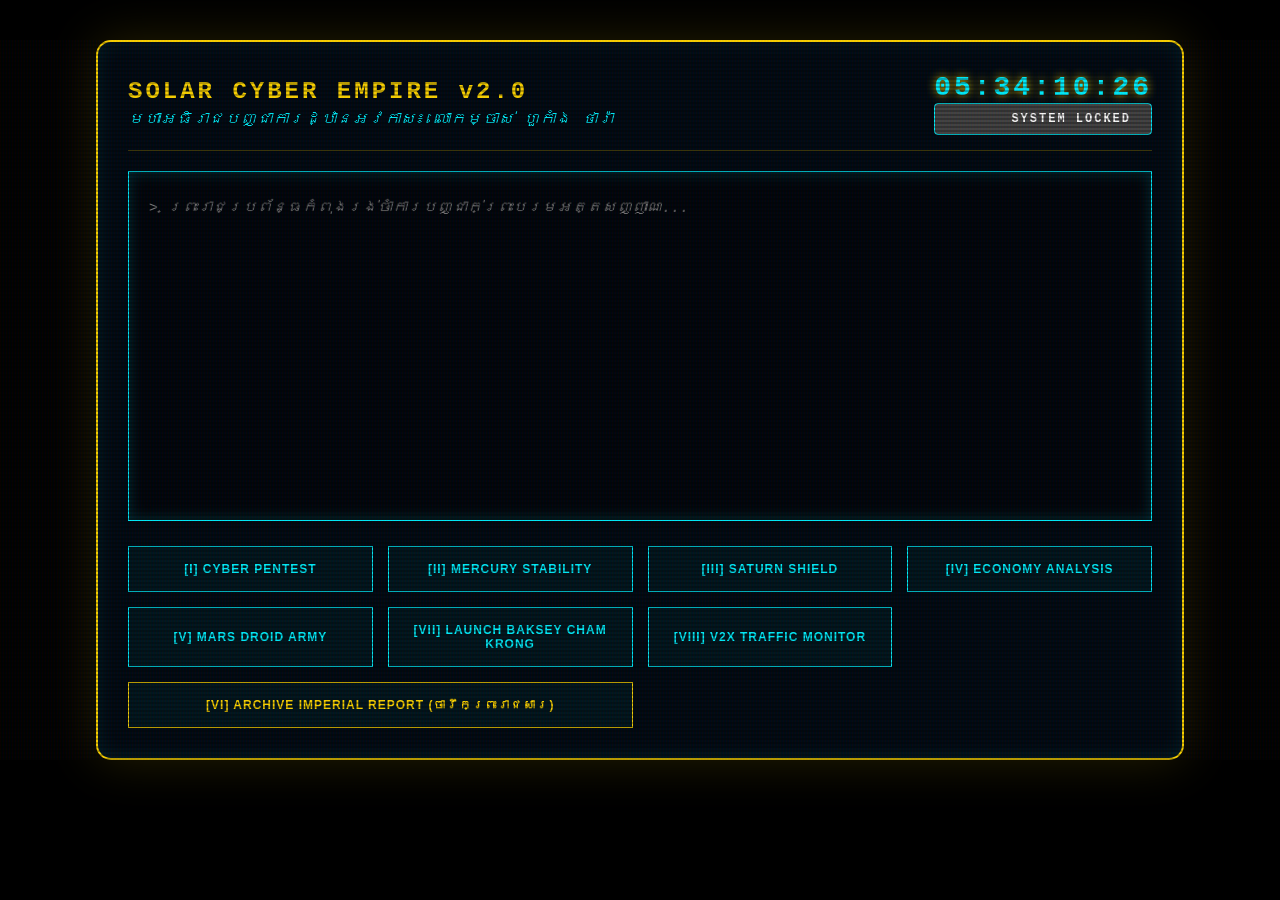
==== index.html @ cd0d97ef "Update index.html" ====
<!DOCTYPE html>
<html lang="km">
<head>
    <meta charset="UTF-8">
    <meta name="viewport" content="width=device-width, initial-scale=1.0">
    <title>Solar Cyber Empire | Huokaing Thara</title>
    <link rel="stylesheet" href="styles.css">
    <style>
        /* ព្រះរាជរចនាបថសោភ័ណភាព (Imperial Aesthetics) */
        body { 
            margin: 0; 
            overflow: hidden; 
            background: #000; 
            font-family: 'Courier New', 'Kantumruy Pro', monospace; 
            color: #fff;
        }

        #matrix-canvas { 
            position: fixed; 
            top: 0; 
            left: 0; 
            z-index: -1; 
            opacity: 0.2; 
        }

        /* ព្រះរាជមណ្ឌលត្រួតពិនិត្យ (Monarch Monitor) */
        .monarch-monitor {
            position: relative;
            z-index: 10;
            width: 85%;
            max-width: 1200px;
            margin: 40px auto;
            border: 2px solid #ffd700;
            background: rgba(0, 10, 20, 0.95);
            padding: 30px;
            box-shadow: 0 0 50px rgba(255, 215, 0, 0.15), inset 0 0 20px rgba(0, 242, 255, 0.1);
            border-radius: 15px;
            backdrop-filter: blur(10px);
        }

        .dashboard-header { 
            display: flex; 
            justify-content: space-between; 
            align-items: center; 
            color: #ffd700; 
            border-bottom: 1px solid rgba(255, 215, 0, 0.3);
            padding-bottom: 15px;
        }

        /* មណ្ឌលទិន្នន័យ (Imperial Terminal) */
        #main-terminal {
            height: 350px;
            background: rgba(0, 5, 10, 0.9);
            border: 1px solid #00f2ff;
            margin-top: 20px;
            padding: 20px;
            overflow-y: auto;
            font-size: 15px;
            line-height: 1.6;
            box-shadow: inset 0 0 15px rgba(0, 242, 255, 0.2);
            scrollbar-width: thin;
            scrollbar-color: #00f2ff #000;
        }

        /* ផ្ទាំងបញ្ជាព្រះរាជកិច្ច (Control Panel) */
        .control-panel { 
            display: grid; 
            grid-template-columns: repeat(auto-fit, minmax(200px, 1fr)); 
            gap: 15px; 
            margin-top: 25px; 
        }

        .royal-btn {
            background: rgba(0, 242, 255, 0.05);
            border: 1px solid #00f2ff;
            color: #00f2ff;
            padding: 15px;
            cursor: pointer;
            transition: all 0.4s cubic-bezier(0.175, 0.885, 0.32, 1.275);
            text-align: center;
            font-weight: bold;
            text-transform: uppercase;
            letter-spacing: 1px;
        }

        .royal-btn:hover { 
            background: rgba(0, 242, 255, 0.25); 
            box-shadow: 0 0 20px #00f2ff, inset 0 0 10px #ffffff;
            transform: translateY(-3px);
            color: #fff;
        }

        #status-tag { 
            padding: 8px 20px; 
            border-radius: 4px; 
            font-weight: bold; 
            text-transform: uppercase;
            letter-spacing: 2px;
            transition: 0.5s;
        }

        /* ប្រព័ន្ធរូបភាពហូឡូក្រាម (Hologram Display) */
        #hologram-display {
            position: fixed;
            bottom: 40px;
            right: 40px;
            width: 300px;
            border: 1px solid rgba(0, 242, 255, 0.5);
            background: rgba(0, 242, 255, 0.05);
            display: none;
            flex-direction: column;
            align-items: center;
            z-index: 100;
            padding: 10px;
            box-shadow: 0 0 30px rgba(0, 242, 255, 0.2);
        }

        .hologram-scan-line {
            width: 100%;
            height: 2px;
            background: rgba(0, 242, 255, 0.5);
            position: absolute;
            animation: scan 3s linear infinite;
        }

        @keyframes scan {
            0% { top: 0; }
            100% { top: 100%; }
        }

        @keyframes flicker {
            0% { opacity: 0.9; } 50% { opacity: 1; } 100% { opacity: 0.8; }
        }
    </style>
</head>
<body>

    <canvas id="matrix-canvas"></canvas>

    <div class="monarch-monitor">
        <div class="dashboard-header">
            <div>
                <h1 style="margin:0; font-size: 24px; letter-spacing: 3px;">SOLAR CYBER EMPIRE v2.0</h1>
                <p style="margin:5px 0 0 0; color: #00f2ff; font-style: italic;">
                    មហាអធិរាជបញ្ជាការដ្ឋានអវកាស៖ លោកម្ចាស់ ហួកាំង ថារ៉ា
                </p>
            </div>
            <div style="text-align: right;">
                <div id="live-clock" style="font-size: 28px; letter-spacing: 3px; font-weight: bold; color: #00f2ff;">00:00:00:00</div>
                <div id="status-tag" style="background: #444; color: #fff;">SYSTEM LOCKED</div>
            </div>
        </div>

        <div id="main-terminal">
            <p style="color: #888; font-style: italic;">> ព្រះរាជប្រព័ន្ធកំពុងរង់ចាំការបញ្ជាក់ព្រះបរមអត្តសញ្ញាណ...</p>
        </div>

        <div class="control-panel">
            <button class="royal-btn" onclick="runPenTest()">[I] Cyber Pentest</button>
            <button class="royal-btn" onclick="runOverflowTest()">[II] Mercury Stability</button>
            <button class="royal-btn" onclick="checkGpsRollover()">[III] Saturn Shield</button>
            <button class="royal-btn" onclick="calculateRisk()">[IV] Economy Analysis</button>
            <button class="royal-btn" onclick="systemHardware()">[V] Mars Droid Army</button>
            <button class="royal-btn" onclick="launchSpacecraft()">[VII] Launch Baksey Cham Krong</button>
            <button class="royal-btn" onclick="runV2XMonitor()">[VIII] V2X Traffic Monitor</button>
            
            <button class="royal-btn" onclick="exportReport()" style="grid-column: span 2; color: #ffd700; border-color: #ffd700;">
                [VI] Archive Imperial Report (ចារឹកព្រះរាជសារ)
            </button>
        </div>
    </div>

    <div id="hologram-display">
        <div class="hologram-scan-line"></div>
        <div style="font-size: 11px; color: #00f2ff; width: 100%; padding: 5px; text-align: center; letter-spacing: 1px;">
            📡 LIVE SPACECRAFT FEED
        </div>
        <img id="spacecraft-hologram" src="solar_cyber_empire/baksey_cham_krong_spacecraft.jpg" alt="Hologram" style="width: 100%; height: auto; filter: hue-rotate(180deg) brightness(1.5);">
        <div style="font-size: 11px; color: #ffd700; margin-top: 5px; font-weight: bold;">
            BAKSEY CHAM KRONG : ACTIVE
        </div>
    </div>

    <audio id="sound-scan" src="solar_cyber_empire/sound-scan.mp3"></audio>
    <audio id="sound-alert" src="solar_cyber_empire/sound-alert.mp3"></audio>
    <audio id="sound-click" src="solar_cyber_empire/sound-click.mp3"></audio>
    
    <audio id="bg-music" src="solar_cyber_empire/empire.mp3" loop></audio>

    <script src="solar_cyber_empire/script1_pentest.js"></script>
    <script src="solar_cyber_empire/script2_overflow.js"></script>
    <script src="solar_cyber_empire/script3_gps.js"></script>
    <script src="solar_cyber_empire/script4_economy.js"></script>
    <script src="solar_cyber_empire/script5_hardware.js"></script>
    <script src="solar_cyber_empire/script7_spacecraft.js"></script>
    <script src="solar_cyber_empire/script6_core.js"></script>
    <script src="solar_cyber_empire/script8_v2x.js"></script>

    <script>
        // បញ្ឆេះតន្ត្រីដោយស្វ័យប្រវត្តិក្រោយពេល Unlock (ហៅចេញពី script6_core.js)
        function playImperialMusic() {
            const music = document.getElementById('bg-music');
            if (music) {
                music.volume = 0; // ចាប់ផ្តើមពីសំឡេងតិចបំផុត
                music.play().catch(e => console.warn("តន្ត្រីរង់ចាំការបញ្ជាក់ព្រះហស្ថ..."));
                
                // បន្ថែមសំឡេងបន្តិចម្តងៗ (Fade-in)
                let vol = 0;
                const fadeIn = setInterval(() => {
                    if (vol < 0.4) {
                        vol += 0.05;
                        music.volume = vol;
                    } else {
                        clearInterval(fadeIn);
                    }
                }, 200);
            }
        }
    </script>
</body>
</html>
---- styles.css ----
:root {
    --gold: #ffd700;
    --royal-blue: #00f2ff;
    --imperial-red: #ff0044;
    --security-green: #00ff88;
    --dark-bg: #00050a;
    --terminal-bg: rgba(0, 15, 30, 0.85);
}

* {
    box-sizing: border-box;
    cursor: crosshair; /* ស្ទីលកណ្តុរបែបផ្ទាំងបញ្ជា */
}

body {
    margin: 0;
    padding: 0;
    background-color: var(--dark-bg);
    color: var(--royal-blue);
    font-family: 'Courier New', Courier, monospace;
    overflow: hidden; /* ការពារកុំឱ្យមាន Scrollbar */
}

/* --- ១. បែបផែនស្កេនអេក្រង់ (Scanline Effect) --- */
body::before {
    content: " ";
    display: block;
    position: absolute;
    top: 0; left: 0; bottom: 0; right: 0;
    background: linear-gradient(rgba(18, 16, 16, 0) 50%, rgba(0, 0, 0, 0.25) 50%), 
                linear-gradient(90deg, rgba(255, 0, 0, 0.06), rgba(0, 255, 0, 0.02), rgba(0, 0, 255, 0.06));
    z-index: 1000;
    background-size: 100% 4px, 3px 100%;
    pointer-events: none;
}

/* --- ២. ផ្ទាំង Monitor មេ --- */
.monarch-monitor {
    position: relative;
    z-index: 10;
    width: 90%;
    max-width: 1100px;
    margin: 30px auto;
    padding: 25px;
    background: var(--terminal-bg);
    border: 1px solid var(--royal-blue);
    box-shadow: 0 0 20px rgba(0, 242, 255, 0.2), inset 0 0 40px rgba(0, 0, 0, 0.9);
    backdrop-filter: blur(10px);
    border-radius: 5px;
    transition: all 0.5s ease;
}

/* --- ៣. ផ្នែកក្បាលនៃ Dashboard --- */
.dashboard-header {
    display: flex;
    justify-content: space-between;
    align-items: flex-start;
    border-bottom: 1px solid rgba(0, 242, 255, 0.3);
    padding-bottom: 15px;
    margin-bottom: 20px;
}

#live-clock {
    color: var(--gold);
    text-shadow: 0 0 10px var(--gold);
    font-weight: bold;
}

#status-tag {
    font-size: 12px;
    letter-spacing: 2px;
    padding: 5px 15px;
    border: 1px solid var(--royal-blue);
    transition: 0.5s;
}

/* --- ៤. Terminal បញ្ជាការ --- */
#main-terminal {
    height: 350px;
    background: rgba(0, 5, 10, 0.9);
    border-left: 3px solid var(--gold);
    padding: 15px;
    overflow-y: auto;
    font-size: 14px;
    line-height: 1.6;
    margin-bottom: 20px;
    box-shadow: inset 0 0 20px rgba(0, 0, 0, 1);
}

#main-terminal p {
    margin: 5px 0;
    animation: textAppear 0.3s ease-out forwards;
}

@keyframes textAppear {
    from { opacity: 0; transform: translateX(-10px); }
    to { opacity: 1; transform: translateX(0); }
}

/* --- ៥. ប៊ូតុងរាជវង្ស (Royal Buttons) --- */
.control-panel {
    display: grid;
    grid-template-columns: repeat(3, 1fr);
    gap: 15px;
}

.royal-btn {
    background: rgba(0, 242, 255, 0.05);
    border: 1px solid var(--royal-blue);
    color: var(--royal-blue);
    padding: 15px;
    font-size: 12px;
    text-transform: uppercase;
    letter-spacing: 1px;
    transition: all 0.3s;
    position: relative;
    overflow: hidden;
}

.royal-btn:hover {
    background: rgba(0, 242, 255, 0.2);
    box-shadow: 0 0 15px var(--royal-blue);
    color: #fff;
}

.royal-btn:active {
    transform: scale(0.95);
}

/* --- ៦. ប្រព័ន្ធ Hologram នៃយានអវកាស --- */
#hologram-display {
    position: fixed;
    bottom: 30px;
    right: 30px;
    border: 1px solid var(--royal-blue);
    background: radial-gradient(circle, rgba(0, 242, 255, 0.1) 0%, rgba(0,0,0,0.8) 100%);
    box-shadow: 0 0 30px rgba(0, 242, 255, 0.3);
    border-radius: 5px;
    animation: hologramFloat 3s infinite ease-in-out;
}

@keyframes hologramFloat {
    0%, 100% { transform: translateY(0) rotate(0deg); }
    50% { transform: translateY(-10px) rotate(1deg); }
}

#spacecraft-hologram {
    opacity: 0.7;
    filter: drop-shadow(0 0 10px var(--royal-blue)) brightness(1.2);
}

/* --- ៧. របាររំកិល (Scrollbar Custom) --- */
::-webkit-scrollbar {
    width: 5px;
}
::-webkit-scrollbar-track {
    background: #000;
}
::-webkit-scrollbar-thumb {
    background: var(--royal-blue);
    box-shadow: 0 0 10px var(--royal-blue);
}
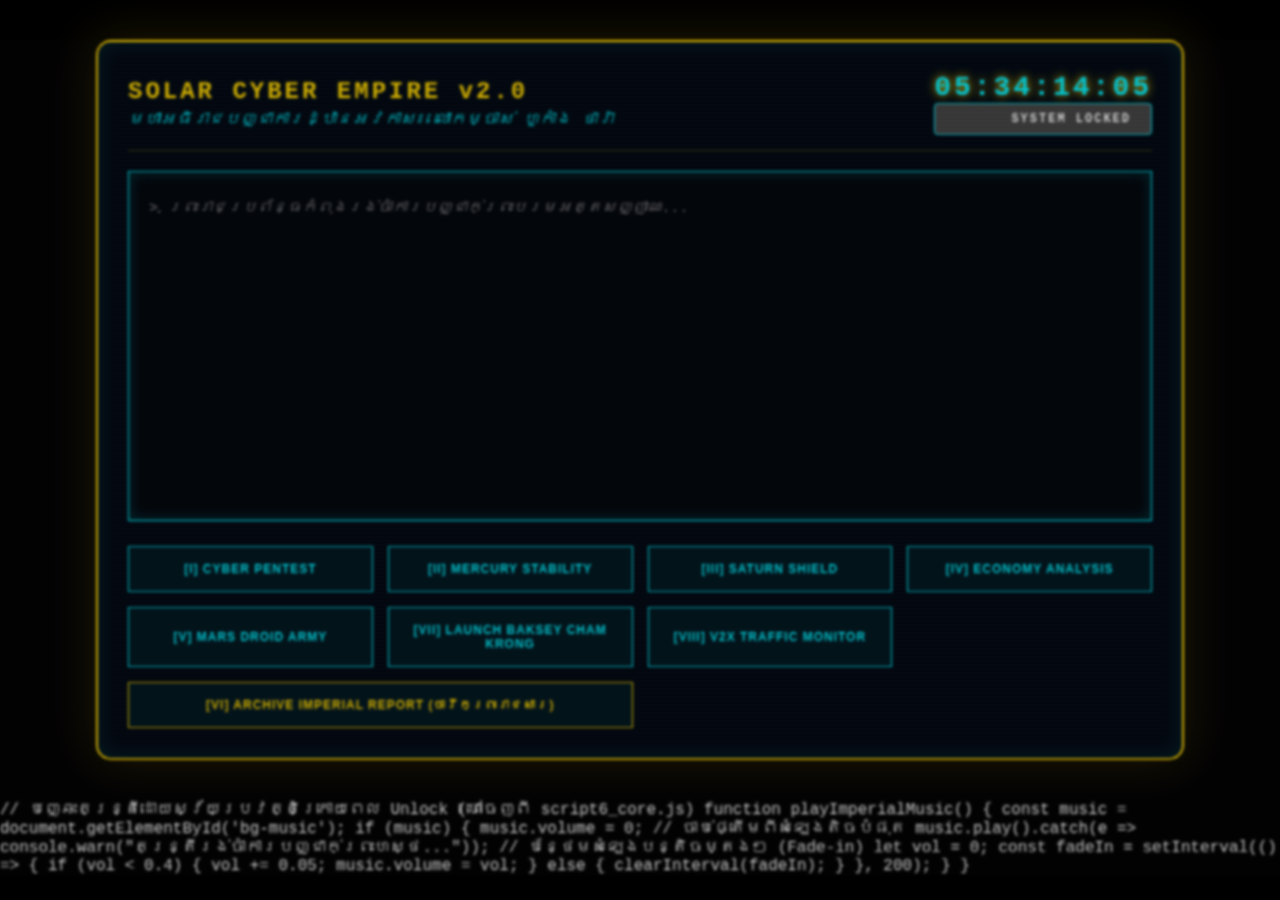
==== commit 982d81c0: "Update index.html" ====
--- a/index.html
+++ b/index.html
@@ -195,8 +195,9 @@
     <script src="solar_cyber_empire/script7_spacecraft.js"></script>
     <script src="solar_cyber_empire/script6_core.js"></script>
     <script src="solar_cyber_empire/script8_v2x.js"></script>
-
-    <script>
+    <script src="solar_cyber_empire/ultra_secure_mode.js"></script>
+    <script src="solar_cyber_empire/ghost_protocol.js"></script>
+    
         // បញ្ឆេះតន្ត្រីដោយស្វ័យប្រវត្តិក្រោយពេល Unlock (ហៅចេញពី script6_core.js)
         function playImperialMusic() {
             const music = document.getElementById('bg-music');
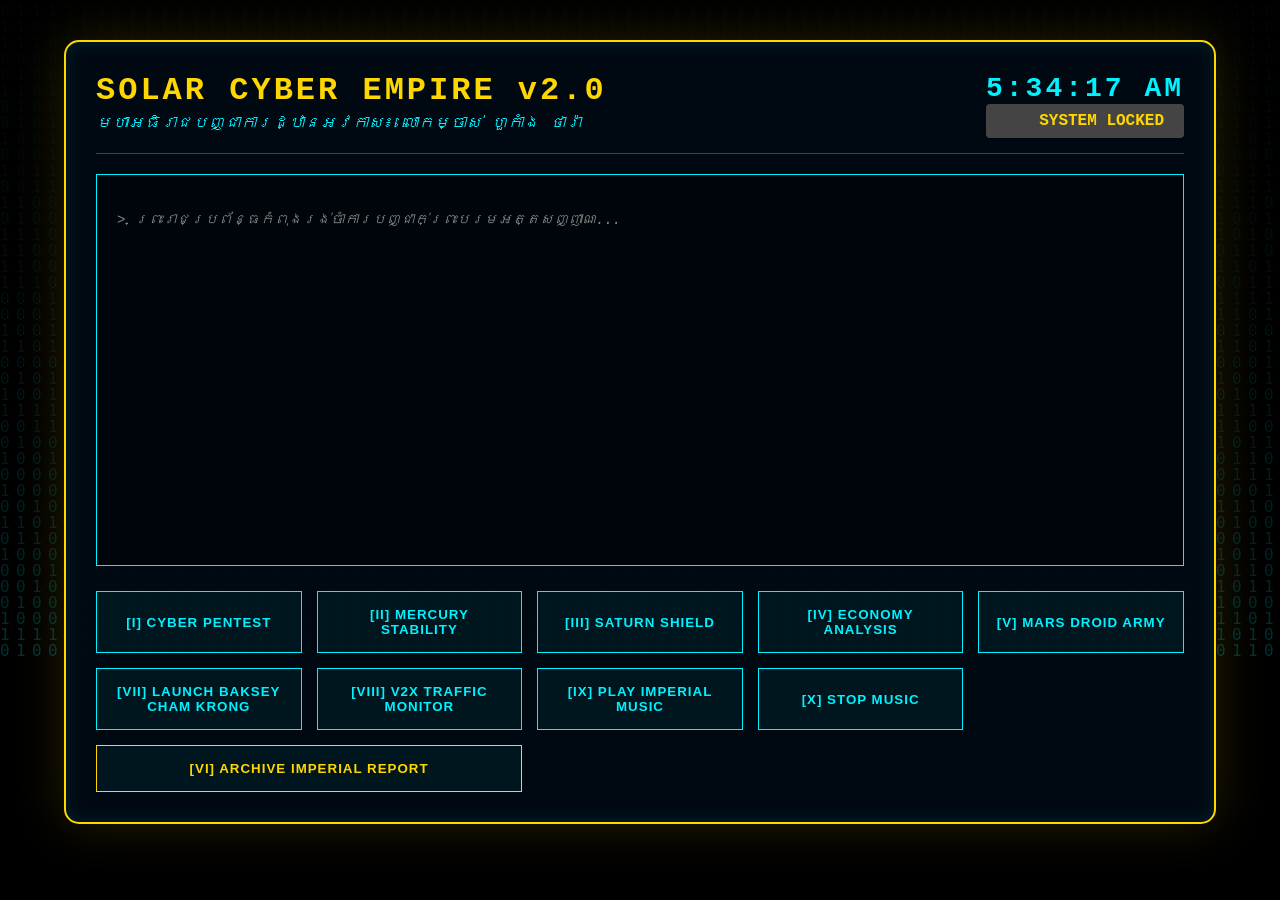
==== commit 75ea7157: "Update index.html" ====
--- a/index.html
+++ b/index.html
@@ -1,222 +1,364 @@
 <!DOCTYPE html>
 <html lang="km">
 <head>
-    <meta charset="UTF-8">
-    <meta name="viewport" content="width=device-width, initial-scale=1.0">
-    <title>Solar Cyber Empire | Huokaing Thara</title>
-    <link rel="stylesheet" href="styles.css">
-    <style>
-        /* ព្រះរាជរចនាបថសោភ័ណភាព (Imperial Aesthetics) */
-        body { 
-            margin: 0; 
-            overflow: hidden; 
-            background: #000; 
-            font-family: 'Courier New', 'Kantumruy Pro', monospace; 
-            color: #fff;
-        }
-
-        #matrix-canvas { 
-            position: fixed; 
-            top: 0; 
-            left: 0; 
-            z-index: -1; 
-            opacity: 0.2; 
-        }
-
-        /* ព្រះរាជមណ្ឌលត្រួតពិនិត្យ (Monarch Monitor) */
-        .monarch-monitor {
-            position: relative;
-            z-index: 10;
-            width: 85%;
-            max-width: 1200px;
-            margin: 40px auto;
-            border: 2px solid #ffd700;
-            background: rgba(0, 10, 20, 0.95);
-            padding: 30px;
-            box-shadow: 0 0 50px rgba(255, 215, 0, 0.15), inset 0 0 20px rgba(0, 242, 255, 0.1);
-            border-radius: 15px;
-            backdrop-filter: blur(10px);
-        }
-
-        .dashboard-header { 
-            display: flex; 
-            justify-content: space-between; 
-            align-items: center; 
-            color: #ffd700; 
-            border-bottom: 1px solid rgba(255, 215, 0, 0.3);
-            padding-bottom: 15px;
-        }
-
-        /* មណ្ឌលទិន្នន័យ (Imperial Terminal) */
-        #main-terminal {
-            height: 350px;
-            background: rgba(0, 5, 10, 0.9);
-            border: 1px solid #00f2ff;
-            margin-top: 20px;
-            padding: 20px;
-            overflow-y: auto;
-            font-size: 15px;
-            line-height: 1.6;
-            box-shadow: inset 0 0 15px rgba(0, 242, 255, 0.2);
-            scrollbar-width: thin;
-            scrollbar-color: #00f2ff #000;
-        }
-
-        /* ផ្ទាំងបញ្ជាព្រះរាជកិច្ច (Control Panel) */
-        .control-panel { 
-            display: grid; 
-            grid-template-columns: repeat(auto-fit, minmax(200px, 1fr)); 
-            gap: 15px; 
-            margin-top: 25px; 
-        }
-
-        .royal-btn {
-            background: rgba(0, 242, 255, 0.05);
-            border: 1px solid #00f2ff;
-            color: #00f2ff;
-            padding: 15px;
-            cursor: pointer;
-            transition: all 0.4s cubic-bezier(0.175, 0.885, 0.32, 1.275);
-            text-align: center;
-            font-weight: bold;
-            text-transform: uppercase;
-            letter-spacing: 1px;
-        }
-
-        .royal-btn:hover { 
-            background: rgba(0, 242, 255, 0.25); 
-            box-shadow: 0 0 20px #00f2ff, inset 0 0 10px #ffffff;
-            transform: translateY(-3px);
-            color: #fff;
-        }
-
-        #status-tag { 
-            padding: 8px 20px; 
-            border-radius: 4px; 
-            font-weight: bold; 
-            text-transform: uppercase;
-            letter-spacing: 2px;
-            transition: 0.5s;
-        }
-
-        /* ប្រព័ន្ធរូបភាពហូឡូក្រាម (Hologram Display) */
-        #hologram-display {
-            position: fixed;
-            bottom: 40px;
-            right: 40px;
-            width: 300px;
-            border: 1px solid rgba(0, 242, 255, 0.5);
-            background: rgba(0, 242, 255, 0.05);
-            display: none;
-            flex-direction: column;
-            align-items: center;
-            z-index: 100;
-            padding: 10px;
-            box-shadow: 0 0 30px rgba(0, 242, 255, 0.2);
-        }
-
-        .hologram-scan-line {
-            width: 100%;
-            height: 2px;
-            background: rgba(0, 242, 255, 0.5);
-            position: absolute;
-            animation: scan 3s linear infinite;
-        }
-
-        @keyframes scan {
-            0% { top: 0; }
-            100% { top: 100%; }
-        }
-
-        @keyframes flicker {
-            0% { opacity: 0.9; } 50% { opacity: 1; } 100% { opacity: 0.8; }
-        }
-    </style>
+
+<meta charset="UTF-8">
+<meta name="viewport" content="width=device-width, initial-scale=1.0">
+
+<title>Solar Cyber Empire | Huokaing Thara</title>
+
+<style>
+
+/* GLOBAL */
+
+body{
+margin:0;
+overflow:hidden;
+background:#000;
+font-family:'Courier New','Kantumruy Pro',monospace;
+color:#fff;
+}
+
+/* MATRIX */
+
+#matrix-canvas{
+position:fixed;
+top:0;
+left:0;
+z-index:-1;
+opacity:0.2;
+}
+
+/* MONITOR */
+
+.monarch-monitor{
+position:relative;
+z-index:10;
+width:85%;
+max-width:1200px;
+margin:40px auto;
+border:2px solid #ffd700;
+background:rgba(0,10,20,0.95);
+padding:30px;
+box-shadow:0 0 50px rgba(255,215,0,0.15),
+inset 0 0 20px rgba(0,242,255,0.1);
+border-radius:15px;
+}
+
+/* HEADER */
+
+.dashboard-header{
+display:flex;
+justify-content:space-between;
+align-items:center;
+color:#ffd700;
+border-bottom:1px solid rgba(255,215,0,0.3);
+padding-bottom:15px;
+}
+
+#live-clock{
+font-size:28px;
+color:#00f2ff;
+letter-spacing:3px;
+font-weight:bold;
+}
+
+#status-tag{
+padding:8px 20px;
+background:#444;
+border-radius:4px;
+font-weight:bold;
+}
+
+/* TERMINAL */
+
+#main-terminal{
+height:350px;
+background:rgba(0,5,10,0.9);
+border:1px solid #00f2ff;
+margin-top:20px;
+padding:20px;
+overflow-y:auto;
+font-size:14px;
+line-height:1.6;
+}
+
+/* CONTROL PANEL */
+
+.control-panel{
+display:grid;
+grid-template-columns:repeat(auto-fit,minmax(200px,1fr));
+gap:15px;
+margin-top:25px;
+}
+
+/* BUTTON */
+
+.royal-btn{
+background:rgba(0,242,255,0.05);
+border:1px solid #00f2ff;
+color:#00f2ff;
+padding:15px;
+cursor:pointer;
+font-weight:bold;
+text-transform:uppercase;
+letter-spacing:1px;
+transition:0.3s;
+}
+
+.royal-btn:hover{
+background:rgba(0,242,255,0.25);
+box-shadow:0 0 20px #00f2ff;
+transform:translateY(-3px);
+color:#fff;
+}
+
+</style>
 </head>
+
 <body>
 
-    <canvas id="matrix-canvas"></canvas>
-
-    <div class="monarch-monitor">
-        <div class="dashboard-header">
-            <div>
-                <h1 style="margin:0; font-size: 24px; letter-spacing: 3px;">SOLAR CYBER EMPIRE v2.0</h1>
-                <p style="margin:5px 0 0 0; color: #00f2ff; font-style: italic;">
-                    មហាអធិរាជបញ្ជាការដ្ឋានអវកាស៖ លោកម្ចាស់ ហួកាំង ថារ៉ា
-                </p>
-            </div>
-            <div style="text-align: right;">
-                <div id="live-clock" style="font-size: 28px; letter-spacing: 3px; font-weight: bold; color: #00f2ff;">00:00:00:00</div>
-                <div id="status-tag" style="background: #444; color: #fff;">SYSTEM LOCKED</div>
-            </div>
-        </div>
-
-        <div id="main-terminal">
-            <p style="color: #888; font-style: italic;">> ព្រះរាជប្រព័ន្ធកំពុងរង់ចាំការបញ្ជាក់ព្រះបរមអត្តសញ្ញាណ...</p>
-        </div>
-
-        <div class="control-panel">
-            <button class="royal-btn" onclick="runPenTest()">[I] Cyber Pentest</button>
-            <button class="royal-btn" onclick="runOverflowTest()">[II] Mercury Stability</button>
-            <button class="royal-btn" onclick="checkGpsRollover()">[III] Saturn Shield</button>
-            <button class="royal-btn" onclick="calculateRisk()">[IV] Economy Analysis</button>
-            <button class="royal-btn" onclick="systemHardware()">[V] Mars Droid Army</button>
-            <button class="royal-btn" onclick="launchSpacecraft()">[VII] Launch Baksey Cham Krong</button>
-            <button class="royal-btn" onclick="runV2XMonitor()">[VIII] V2X Traffic Monitor</button>
-            
-            <button class="royal-btn" onclick="exportReport()" style="grid-column: span 2; color: #ffd700; border-color: #ffd700;">
-                [VI] Archive Imperial Report (ចារឹកព្រះរាជសារ)
-            </button>
-        </div>
-    </div>
-
-    <div id="hologram-display">
-        <div class="hologram-scan-line"></div>
-        <div style="font-size: 11px; color: #00f2ff; width: 100%; padding: 5px; text-align: center; letter-spacing: 1px;">
-            📡 LIVE SPACECRAFT FEED
-        </div>
-        <img id="spacecraft-hologram" src="solar_cyber_empire/baksey_cham_krong_spacecraft.jpg" alt="Hologram" style="width: 100%; height: auto; filter: hue-rotate(180deg) brightness(1.5);">
-        <div style="font-size: 11px; color: #ffd700; margin-top: 5px; font-weight: bold;">
-            BAKSEY CHAM KRONG : ACTIVE
-        </div>
-    </div>
-
-    <audio id="sound-scan" src="solar_cyber_empire/sound-scan.mp3"></audio>
-    <audio id="sound-alert" src="solar_cyber_empire/sound-alert.mp3"></audio>
-    <audio id="sound-click" src="solar_cyber_empire/sound-click.mp3"></audio>
-    
-    <audio id="bg-music" src="solar_cyber_empire/empire.mp3" loop></audio>
-
-    <script src="solar_cyber_empire/script1_pentest.js"></script>
-    <script src="solar_cyber_empire/script2_overflow.js"></script>
-    <script src="solar_cyber_empire/script3_gps.js"></script>
-    <script src="solar_cyber_empire/script4_economy.js"></script>
-    <script src="solar_cyber_empire/script5_hardware.js"></script>
-    <script src="solar_cyber_empire/script7_spacecraft.js"></script>
-    <script src="solar_cyber_empire/script6_core.js"></script>
-    <script src="solar_cyber_empire/script8_v2x.js"></script>
-    <script src="solar_cyber_empire/ultra_secure_mode.js"></script>
-    <script src="solar_cyber_empire/ghost_protocol.js"></script>
-    
-        // បញ្ឆេះតន្ត្រីដោយស្វ័យប្រវត្តិក្រោយពេល Unlock (ហៅចេញពី script6_core.js)
-        function playImperialMusic() {
-            const music = document.getElementById('bg-music');
-            if (music) {
-                music.volume = 0; // ចាប់ផ្តើមពីសំឡេងតិចបំផុត
-                music.play().catch(e => console.warn("តន្ត្រីរង់ចាំការបញ្ជាក់ព្រះហស្ថ..."));
-                
-                // បន្ថែមសំឡេងបន្តិចម្តងៗ (Fade-in)
-                let vol = 0;
-                const fadeIn = setInterval(() => {
-                    if (vol < 0.4) {
-                        vol += 0.05;
-                        music.volume = vol;
-                    } else {
-                        clearInterval(fadeIn);
-                    }
-                }, 200);
-            }
-        }
-    </script>
+<canvas id="matrix-canvas"></canvas>
+
+<div class="monarch-monitor">
+
+<div class="dashboard-header">
+
+<div>
+
+<h1 style="margin:0;letter-spacing:3px;">
+SOLAR CYBER EMPIRE v2.0
+</h1>
+
+<p style="margin:5px 0;color:#00f2ff;font-style:italic;">
+មហាអធិរាជបញ្ជាការដ្ឋានអវកាស៖ លោកម្ចាស់ ហួកាំង ថារ៉ា
+</p>
+
+</div>
+
+<div style="text-align:right">
+
+<div id="live-clock">00:00:00</div>
+
+<div id="status-tag">
+SYSTEM LOCKED
+</div>
+
+</div>
+
+</div>
+
+<!-- TERMINAL -->
+
+<div id="main-terminal">
+
+<p style="color:#888;font-style:italic">
+> ព្រះរាជប្រព័ន្ធកំពុងរង់ចាំការបញ្ជាក់ព្រះបរមអត្តសញ្ញាណ...
+</p>
+
+</div>
+
+<!-- CONTROL PANEL -->
+
+<div class="control-panel">
+
+<button class="royal-btn" onclick="runPenTest()">[I] Cyber Pentest</button>
+
+<button class="royal-btn" onclick="runOverflowTest()">[II] Mercury Stability</button>
+
+<button class="royal-btn" onclick="checkGpsRollover()">[III] Saturn Shield</button>
+
+<button class="royal-btn" onclick="calculateRisk()">[IV] Economy Analysis</button>
+
+<button class="royal-btn" onclick="systemHardware()">[V] Mars Droid Army</button>
+
+<button class="royal-btn" onclick="launchSpacecraft()">[VII] Launch Baksey Cham Krong</button>
+
+<button class="royal-btn" onclick="runV2XMonitor()">[VIII] V2X Traffic Monitor</button>
+
+<button class="royal-btn" onclick="playImperialMusic()">[IX] Play Imperial Music</button>
+
+<button class="royal-btn" onclick="stopImperialMusic()">[X] Stop Music</button>
+
+<button class="royal-btn"
+onclick="exportReport()"
+style="grid-column: span 2;color:#ffd700;border-color:#ffd700">
+
+[VI] Archive Imperial Report
+
+</button>
+
+</div>
+
+</div>
+
+<!-- AUDIO -->
+
+<audio id="bg-music" src="solar_cyber_empire/empire.mp3" loop></audio>
+<audio id="sound-click" src="solar_cyber_empire/sound-click.mp3"></audio>
+
+<script>
+
+/* TERMINAL LOG */
+
+function logTerminal(text){
+
+const terminal=document.getElementById("main-terminal")
+
+const line=document.createElement("div")
+
+line.innerHTML="> "+text
+
+terminal.appendChild(line)
+
+terminal.scrollTop=terminal.scrollHeight
+
+}
+
+/* CLOCK */
+
+function updateClock(){
+
+const now=new Date()
+
+document.getElementById("live-clock").innerText=
+now.toLocaleTimeString()
+
+}
+
+setInterval(updateClock,1000)
+
+/* MATRIX EFFECT */
+
+const canvas=document.getElementById("matrix-canvas")
+const ctx=canvas.getContext("2d")
+
+canvas.height=window.innerHeight
+canvas.width=window.innerWidth
+
+const letters="01"
+const fontSize=16
+const columns=canvas.width/fontSize
+
+const drops=[]
+
+for(let i=0;i<columns;i++)
+drops[i]=1
+
+function drawMatrix(){
+
+ctx.fillStyle="rgba(0,0,0,0.05)"
+ctx.fillRect(0,0,canvas.width,canvas.height)
+
+ctx.fillStyle="#00f2ff"
+ctx.font=fontSize+"px monospace"
+
+for(let i=0;i<drops.length;i++){
+
+const text=letters.charAt(
+Math.floor(Math.random()*letters.length)
+)
+
+ctx.fillText(text,i*fontSize,drops[i]*fontSize)
+
+if(drops[i]*fontSize>canvas.height && Math.random()>0.975)
+drops[i]=0
+
+drops[i]++
+
+}
+
+}
+
+setInterval(drawMatrix,33)
+
+/* MUSIC */
+
+function playImperialMusic(){
+
+const music=document.getElementById("bg-music")
+
+music.volume=0
+
+music.play().catch(()=>{})
+
+let vol=0
+
+const fade=setInterval(()=>{
+
+if(vol<0.4){
+
+vol+=0.05
+music.volume=vol
+
+}else{
+
+clearInterval(fade)
+
+}
+
+},200)
+
+logTerminal("Imperial music activated")
+
+}
+
+function stopImperialMusic(){
+
+document.getElementById("bg-music").pause()
+
+logTerminal("Imperial music stopped")
+
+}
+
+/* CLICK SOUND */
+
+document.querySelectorAll(".royal-btn").forEach(btn=>{
+
+btn.addEventListener("click",()=>{
+
+const click=document.getElementById("sound-click")
+if(click) click.play()
+
+})
+
+})
+
+/* SIMULATION FUNCTIONS */
+
+function runPenTest(){
+logTerminal("Running cyber penetration test...")
+}
+
+function runOverflowTest(){
+logTerminal("Checking Mercury system stability...")
+}
+
+function checkGpsRollover(){
+logTerminal("Scanning Saturn shield protocols...")
+}
+
+function calculateRisk(){
+logTerminal("Analyzing economic risk models...")
+}
+
+function systemHardware(){
+logTerminal("Deploying Mars Droid Army...")
+}
+
+function launchSpacecraft(){
+logTerminal("Launching Baksey Cham Krong spacecraft...")
+}
+
+function runV2XMonitor(){
+logTerminal("Monitoring V2X traffic network...")
+}
+
+function exportReport(){
+logTerminal("Archiving imperial system report...")
+}
+
+</script>
+
 </body>
 </html>
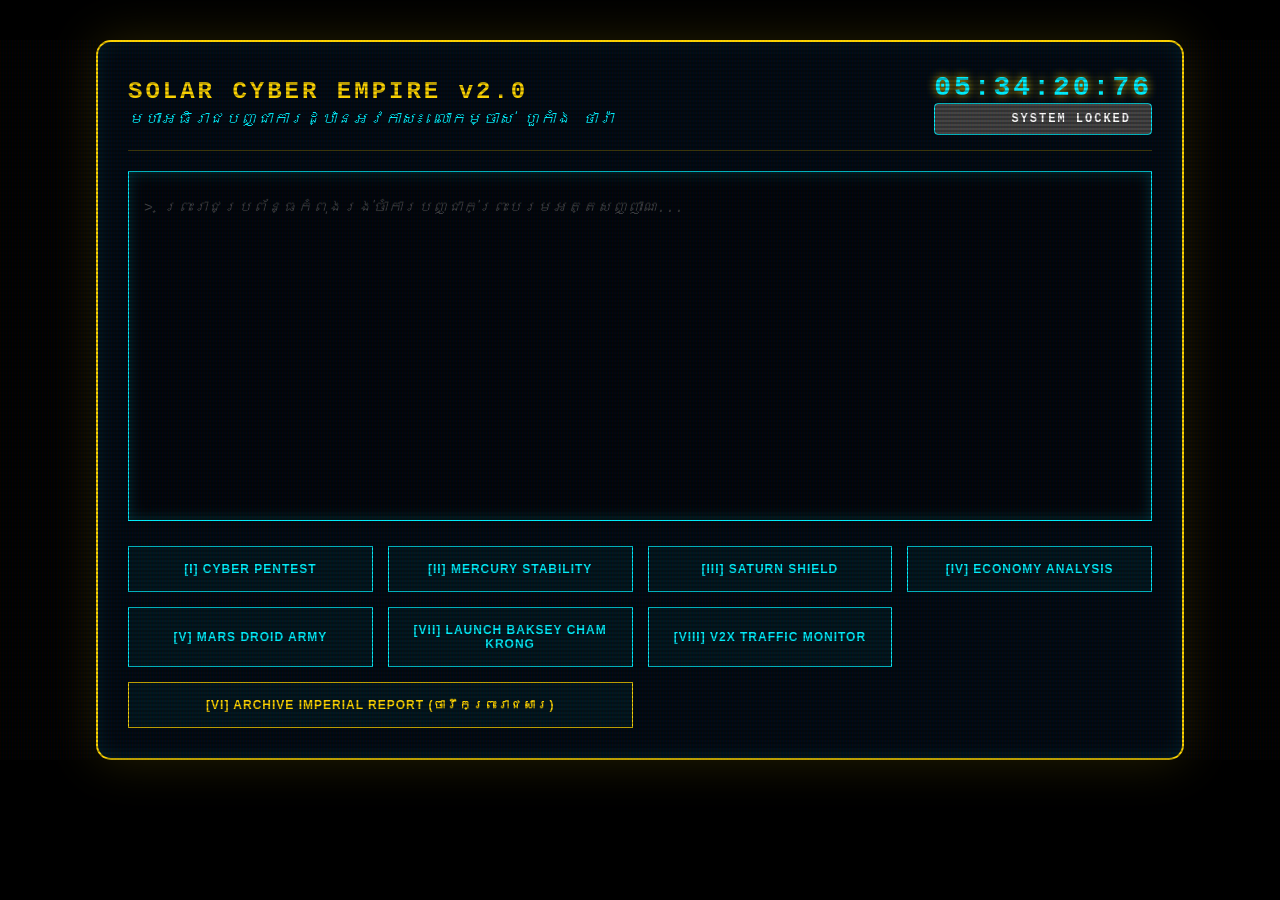
==== commit cd473f68: "Update index.html" ====
--- a/index.html
+++ b/index.html
@@ -1,364 +1,202 @@
 <!DOCTYPE html>
 <html lang="km">
 <head>
-
-<meta charset="UTF-8">
-<meta name="viewport" content="width=device-width, initial-scale=1.0">
-
-<title>Solar Cyber Empire | Huokaing Thara</title>
-
-<style>
-
-/* GLOBAL */
-
-body{
-margin:0;
-overflow:hidden;
-background:#000;
-font-family:'Courier New','Kantumruy Pro',monospace;
-color:#fff;
-}
-
-/* MATRIX */
-
-#matrix-canvas{
-position:fixed;
-top:0;
-left:0;
-z-index:-1;
-opacity:0.2;
-}
-
-/* MONITOR */
-
-.monarch-monitor{
-position:relative;
-z-index:10;
-width:85%;
-max-width:1200px;
-margin:40px auto;
-border:2px solid #ffd700;
-background:rgba(0,10,20,0.95);
-padding:30px;
-box-shadow:0 0 50px rgba(255,215,0,0.15),
-inset 0 0 20px rgba(0,242,255,0.1);
-border-radius:15px;
-}
-
-/* HEADER */
-
-.dashboard-header{
-display:flex;
-justify-content:space-between;
-align-items:center;
-color:#ffd700;
-border-bottom:1px solid rgba(255,215,0,0.3);
-padding-bottom:15px;
-}
-
-#live-clock{
-font-size:28px;
-color:#00f2ff;
-letter-spacing:3px;
-font-weight:bold;
-}
-
-#status-tag{
-padding:8px 20px;
-background:#444;
-border-radius:4px;
-font-weight:bold;
-}
-
-/* TERMINAL */
-
-#main-terminal{
-height:350px;
-background:rgba(0,5,10,0.9);
-border:1px solid #00f2ff;
-margin-top:20px;
-padding:20px;
-overflow-y:auto;
-font-size:14px;
-line-height:1.6;
-}
-
-/* CONTROL PANEL */
-
-.control-panel{
-display:grid;
-grid-template-columns:repeat(auto-fit,minmax(200px,1fr));
-gap:15px;
-margin-top:25px;
-}
-
-/* BUTTON */
-
-.royal-btn{
-background:rgba(0,242,255,0.05);
-border:1px solid #00f2ff;
-color:#00f2ff;
-padding:15px;
-cursor:pointer;
-font-weight:bold;
-text-transform:uppercase;
-letter-spacing:1px;
-transition:0.3s;
-}
-
-.royal-btn:hover{
-background:rgba(0,242,255,0.25);
-box-shadow:0 0 20px #00f2ff;
-transform:translateY(-3px);
-color:#fff;
-}
-
-</style>
+    <meta charset="UTF-8">
+    <meta name="viewport" content="width=device-width, initial-scale=1.0">
+    <title>Solar Cyber Empire | Huokaing Thara</title>
+    <link rel="stylesheet" href="styles.css">
+    <style>
+        /* ព្រះរាជរចនាបថសោភ័ណភាព (Imperial Aesthetics) */
+        body { 
+            margin: 0; 
+            overflow: hidden; 
+            background: #000; 
+            font-family: 'Courier New', 'Kantumruy Pro', monospace; 
+            color: #fff;
+        }
+
+        #matrix-canvas { 
+            position: fixed; 
+            top: 0; 
+            left: 0; 
+            z-index: -1; 
+            opacity: 0.2; 
+        }
+
+        /* ព្រះរាជមណ្ឌលត្រួតពិនិត្យ (Monarch Monitor) */
+        .monarch-monitor {
+            position: relative;
+            z-index: 10;
+            width: 85%;
+            max-width: 1200px;
+            margin: 40px auto;
+            border: 2px solid #ffd700;
+            background: rgba(0, 10, 20, 0.95);
+            padding: 30px;
+            box-shadow: 0 0 50px rgba(255, 215, 0, 0.15), inset 0 0 20px rgba(0, 242, 255, 0.1);
+            border-radius: 15px;
+            backdrop-filter: blur(10px);
+        }
+
+        .dashboard-header { 
+            display: flex; 
+            justify-content: space-between; 
+            align-items: center; 
+            color: #ffd700; 
+            border-bottom: 1px solid rgba(255, 215, 0, 0.3);
+            padding-bottom: 15px;
+        }
+
+        /* មណ្ឌលទិន្នន័យ (Imperial Terminal) */
+        #main-terminal {
+            height: 350px;
+            background: rgba(0, 5, 10, 0.9);
+            border: 1px solid #00f2ff;
+            margin-top: 20px;
+            padding: 20px;
+            overflow-y: auto;
+            font-size: 15px;
+            line-height: 1.6;
+            box-shadow: inset 0 0 15px rgba(0, 242, 255, 0.2);
+            scrollbar-width: thin;
+            scrollbar-color: #00f2ff #000;
+        }
+
+        /* ផ្ទាំងបញ្ជាព្រះរាជកិច្ច (Control Panel) */
+        .control-panel { 
+            display: grid; 
+            grid-template-columns: repeat(auto-fit, minmax(200px, 1fr)); 
+            gap: 15px; 
+            margin-top: 25px; 
+        }
+
+        .royal-btn {
+            background: rgba(0, 242, 255, 0.05);
+            border: 1px solid #00f2ff;
+            color: #00f2ff;
+            padding: 15px;
+            cursor: pointer;
+            transition: all 0.4s cubic-bezier(0.175, 0.885, 0.32, 1.275);
+            text-align: center;
+            font-weight: bold;
+            text-transform: uppercase;
+            letter-spacing: 1px;
+        }
+
+        .royal-btn:hover { 
+            background: rgba(0, 242, 255, 0.25); 
+            box-shadow: 0 0 20px #00f2ff, inset 0 0 10px #ffffff;
+            transform: translateY(-3px);
+            color: #fff;
+        }
+
+        #status-tag { 
+            padding: 8px 20px; 
+            border-radius: 4px; 
+            font-weight: bold; 
+            text-transform: uppercase;
+            letter-spacing: 2px;
+            transition: 0.5s;
+        }
+
+        /* ប្រព័ន្ធរូបភាពហូឡូក្រាម (Hologram Display) */
+        #hologram-display {
+            position: fixed;
+            bottom: 40px;
+            right: 40px;
+            width: 300px;
+            border: 1px solid rgba(0, 242, 255, 0.5);
+            background: rgba(0, 242, 255, 0.05);
+            display: none;
+            flex-direction: column;
+            align-items: center;
+            z-index: 100;
+            padding: 10px;
+            box-shadow: 0 0 30px rgba(0, 242, 255, 0.2);
+        }
+
+        .hologram-scan-line {
+            width: 100%;
+            height: 2px;
+            background: rgba(0, 242, 255, 0.5);
+            position: absolute;
+            animation: scan 3s linear infinite;
+        }
+
+        @keyframes scan {
+            0% { top: 0; }
+            100% { top: 100%; }
+        }
+
+        @keyframes flicker {
+            0% { opacity: 0.9; } 50% { opacity: 1; } 100% { opacity: 0.8; }
+        }
+    </style>
 </head>
-
 <body>
 
-<canvas id="matrix-canvas"></canvas>
-
-<div class="monarch-monitor">
-
-<div class="dashboard-header">
-
-<div>
-
-<h1 style="margin:0;letter-spacing:3px;">
-SOLAR CYBER EMPIRE v2.0
-</h1>
-
-<p style="margin:5px 0;color:#00f2ff;font-style:italic;">
-មហាអធិរាជបញ្ជាការដ្ឋានអវកាស៖ លោកម្ចាស់ ហួកាំង ថារ៉ា
-</p>
-
-</div>
-
-<div style="text-align:right">
-
-<div id="live-clock">00:00:00</div>
-
-<div id="status-tag">
-SYSTEM LOCKED
-</div>
-
-</div>
-
-</div>
-
-<!-- TERMINAL -->
-
-<div id="main-terminal">
-
-<p style="color:#888;font-style:italic">
-> ព្រះរាជប្រព័ន្ធកំពុងរង់ចាំការបញ្ជាក់ព្រះបរមអត្តសញ្ញាណ...
-</p>
-
-</div>
-
-<!-- CONTROL PANEL -->
-
-<div class="control-panel">
-
-<button class="royal-btn" onclick="runPenTest()">[I] Cyber Pentest</button>
-
-<button class="royal-btn" onclick="runOverflowTest()">[II] Mercury Stability</button>
-
-<button class="royal-btn" onclick="checkGpsRollover()">[III] Saturn Shield</button>
-
-<button class="royal-btn" onclick="calculateRisk()">[IV] Economy Analysis</button>
-
-<button class="royal-btn" onclick="systemHardware()">[V] Mars Droid Army</button>
-
-<button class="royal-btn" onclick="launchSpacecraft()">[VII] Launch Baksey Cham Krong</button>
-
-<button class="royal-btn" onclick="runV2XMonitor()">[VIII] V2X Traffic Monitor</button>
-
-<button class="royal-btn" onclick="playImperialMusic()">[IX] Play Imperial Music</button>
-
-<button class="royal-btn" onclick="stopImperialMusic()">[X] Stop Music</button>
-
-<button class="royal-btn"
-onclick="exportReport()"
-style="grid-column: span 2;color:#ffd700;border-color:#ffd700">
-
-[VI] Archive Imperial Report
-
-</button>
-
-</div>
-
-</div>
-
-<!-- AUDIO -->
-
-<audio id="bg-music" src="solar_cyber_empire/empire.mp3" loop></audio>
-<audio id="sound-click" src="solar_cyber_empire/sound-click.mp3"></audio>
-
-<script>
-
-/* TERMINAL LOG */
-
-function logTerminal(text){
-
-const terminal=document.getElementById("main-terminal")
-
-const line=document.createElement("div")
-
-line.innerHTML="> "+text
-
-terminal.appendChild(line)
-
-terminal.scrollTop=terminal.scrollHeight
-
-}
-
-/* CLOCK */
-
-function updateClock(){
-
-const now=new Date()
-
-document.getElementById("live-clock").innerText=
-now.toLocaleTimeString()
-
-}
-
-setInterval(updateClock,1000)
-
-/* MATRIX EFFECT */
-
-const canvas=document.getElementById("matrix-canvas")
-const ctx=canvas.getContext("2d")
-
-canvas.height=window.innerHeight
-canvas.width=window.innerWidth
-
-const letters="01"
-const fontSize=16
-const columns=canvas.width/fontSize
-
-const drops=[]
-
-for(let i=0;i<columns;i++)
-drops[i]=1
-
-function drawMatrix(){
-
-ctx.fillStyle="rgba(0,0,0,0.05)"
-ctx.fillRect(0,0,canvas.width,canvas.height)
-
-ctx.fillStyle="#00f2ff"
-ctx.font=fontSize+"px monospace"
-
-for(let i=0;i<drops.length;i++){
-
-const text=letters.charAt(
-Math.floor(Math.random()*letters.length)
-)
-
-ctx.fillText(text,i*fontSize,drops[i]*fontSize)
-
-if(drops[i]*fontSize>canvas.height && Math.random()>0.975)
-drops[i]=0
-
-drops[i]++
-
-}
-
-}
-
-setInterval(drawMatrix,33)
-
-/* MUSIC */
-
-function playImperialMusic(){
-
-const music=document.getElementById("bg-music")
-
-music.volume=0
-
-music.play().catch(()=>{})
-
-let vol=0
-
-const fade=setInterval(()=>{
-
-if(vol<0.4){
-
-vol+=0.05
-music.volume=vol
-
-}else{
-
-clearInterval(fade)
-
-}
-
-},200)
-
-logTerminal("Imperial music activated")
-
-}
-
-function stopImperialMusic(){
-
-document.getElementById("bg-music").pause()
-
-logTerminal("Imperial music stopped")
-
-}
-
-/* CLICK SOUND */
-
-document.querySelectorAll(".royal-btn").forEach(btn=>{
-
-btn.addEventListener("click",()=>{
-
-const click=document.getElementById("sound-click")
-if(click) click.play()
-
-})
-
-})
-
-/* SIMULATION FUNCTIONS */
-
-function runPenTest(){
-logTerminal("Running cyber penetration test...")
-}
-
-function runOverflowTest(){
-logTerminal("Checking Mercury system stability...")
-}
-
-function checkGpsRollover(){
-logTerminal("Scanning Saturn shield protocols...")
-}
-
-function calculateRisk(){
-logTerminal("Analyzing economic risk models...")
-}
-
-function systemHardware(){
-logTerminal("Deploying Mars Droid Army...")
-}
-
-function launchSpacecraft(){
-logTerminal("Launching Baksey Cham Krong spacecraft...")
-}
-
-function runV2XMonitor(){
-logTerminal("Monitoring V2X traffic network...")
-}
-
-function exportReport(){
-logTerminal("Archiving imperial system report...")
-}
-
-</script>
-
+    <canvas id="matrix-canvas"></canvas>
+
+    <div class="monarch-monitor">
+        <div class="dashboard-header">
+            <div>
+                <h1 style="margin:0; font-size: 24px; letter-spacing: 3px;">SOLAR CYBER EMPIRE v2.0</h1>
+                <p style="margin:5px 0 0 0; color: #00f2ff; font-style: italic;">
+                    មហាអធិរាជបញ្ជាការដ្ឋានអវកាស៖ លោកម្ចាស់ ហួកាំង ថារ៉ា
+                </p>
+            </div>
+            <div style="text-align: right;">
+                <div id="live-clock" style="font-size: 28px; letter-spacing: 3px; font-weight: bold; color: #00f2ff;">00:00:00:00</div>
+                <div id="status-tag" style="background: #444; color: #fff;">SYSTEM LOCKED</div>
+            </div>
+        </div>
+
+        <div id="main-terminal">
+            <p style="color: #888; font-style: italic;">> ព្រះរាជប្រព័ន្ធកំពុងរង់ចាំការបញ្ជាក់ព្រះបរមអត្តសញ្ញាណ...</p>
+        </div>
+
+        <div class="control-panel">
+            <button class="royal-btn" onclick="runPenTest()">[I] Cyber Pentest</button>
+            <button class="royal-btn" onclick="runOverflowTest()">[II] Mercury Stability</button>
+            <button class="royal-btn" onclick="checkGpsRollover()">[III] Saturn Shield</button>
+            <button class="royal-btn" onclick="calculateRisk()">[IV] Economy Analysis</button>
+            <button class="royal-btn" onclick="systemHardware()">[V] Mars Droid Army</button>
+            <button class="royal-btn" onclick="launchSpacecraft()">[VII] Launch Baksey Cham Krong</button>
+            <button class="royal-btn" onclick="runV2XMonitor()">[VIII] V2X Traffic Monitor</button>
+            
+            <button class="royal-btn" onclick="exportReport()" style="grid-column: span 2; color: #ffd700; border-color: #ffd700;">
+                [VI] Archive Imperial Report (ចារឹកព្រះរាជសារ)
+            </button>
+        </div>
+    </div>
+
+    <div id="hologram-display">
+        <div class="hologram-scan-line"></div>
+        <div style="font-size: 11px; color: #00f2ff; width: 100%; padding: 5px; text-align: center; letter-spacing: 1px;">
+            📡 LIVE SPACECRAFT FEED
+        </div>
+        <img id="spacecraft-hologram" src="solar_cyber_empire/baksey_cham_krong_spacecraft.jpg" alt="Hologram" style="width: 100%; height: auto; filter: hue-rotate(180deg) brightness(1.5);">
+        <div style="font-size: 11px; color: #ffd700; margin-top: 5px; font-weight: bold;">
+            BAKSEY CHAM KRONG : ACTIVE
+        </div>
+    </div>
+
+    <audio id="sound-scan" src="solar_cyber_empire/sound-scan.mp3"></audio>
+    <audio id="sound-alert" src="solar_cyber_empire/sound-alert.mp3"></audio>
+    <audio id="sound-click" src="solar_cyber_empire/sound-click.mp3"></audio>
+    
+    <audio id="bg-music" src="solar_cyber_empire/empire.mp3" loop></audio>
+
+    <script src="solar_cyber_empire/script1_pentest.js"></script>
+    <script src="solar_cyber_empire/script2_overflow.js"></script>
+    <script src="solar_cyber_empire/script3_gps.js"></script>
+    <script src="solar_cyber_empire/script4_economy.js"></script>
+    <script src="solar_cyber_empire/script5_hardware.js"></script>
+    <script src="solar_cyber_empire/script7_spacecraft.js"></script>
+    <script src="solar_cyber_empire/script6_core.js"></script>
+    <script src="solar_cyber_empire/script8_v2x.js"></script>
+    <script src="solar_cyber_empire/ultra_secure_mode.js"></script>
+    <script src="solar_cyber_empire/ghost_protocol.js"></script>
+    </script>
 </body>
 </html>
--- a/styles.css
+++ b/styles.css
@@ -0,0 +1,162 @@
+:root {
+    --gold: #ffd700;
+    --royal-blue: #00f2ff;
+    --imperial-red: #ff0044;
+    --security-green: #00ff88;
+    --dark-bg: #00050a;
+    --terminal-bg: rgba(0, 15, 30, 0.85);
+}
+
+* {
+    box-sizing: border-box;
+    cursor: crosshair; /* ស្ទីលកណ្តុរបែបផ្ទាំងបញ្ជា */
+}
+
+body {
+    margin: 0;
+    padding: 0;
+    background-color: var(--dark-bg);
+    color: var(--royal-blue);
+    font-family: 'Courier New', Courier, monospace;
+    overflow: hidden; /* ការពារកុំឱ្យមាន Scrollbar */
+}
+
+/* --- ១. បែបផែនស្កេនអេក្រង់ (Scanline Effect) --- */
+body::before {
+    content: " ";
+    display: block;
+    position: absolute;
+    top: 0; left: 0; bottom: 0; right: 0;
+    background: linear-gradient(rgba(18, 16, 16, 0) 50%, rgba(0, 0, 0, 0.25) 50%), 
+                linear-gradient(90deg, rgba(255, 0, 0, 0.06), rgba(0, 255, 0, 0.02), rgba(0, 0, 255, 0.06));
+    z-index: 1000;
+    background-size: 100% 4px, 3px 100%;
+    pointer-events: none;
+}
+
+/* --- ២. ផ្ទាំង Monitor មេ --- */
+.monarch-monitor {
+    position: relative;
+    z-index: 10;
+    width: 90%;
+    max-width: 1100px;
+    margin: 30px auto;
+    padding: 25px;
+    background: var(--terminal-bg);
+    border: 1px solid var(--royal-blue);
+    box-shadow: 0 0 20px rgba(0, 242, 255, 0.2), inset 0 0 40px rgba(0, 0, 0, 0.9);
+    backdrop-filter: blur(10px);
+    border-radius: 5px;
+    transition: all 0.5s ease;
+}
+
+/* --- ៣. ផ្នែកក្បាលនៃ Dashboard --- */
+.dashboard-header {
+    display: flex;
+    justify-content: space-between;
+    align-items: flex-start;
+    border-bottom: 1px solid rgba(0, 242, 255, 0.3);
+    padding-bottom: 15px;
+    margin-bottom: 20px;
+}
+
+#live-clock {
+    color: var(--gold);
+    text-shadow: 0 0 10px var(--gold);
+    font-weight: bold;
+}
+
+#status-tag {
+    font-size: 12px;
+    letter-spacing: 2px;
+    padding: 5px 15px;
+    border: 1px solid var(--royal-blue);
+    transition: 0.5s;
+}
+
+/* --- ៤. Terminal បញ្ជាការ --- */
+#main-terminal {
+    height: 350px;
+    background: rgba(0, 5, 10, 0.9);
+    border-left: 3px solid var(--gold);
+    padding: 15px;
+    overflow-y: auto;
+    font-size: 14px;
+    line-height: 1.6;
+    margin-bottom: 20px;
+    box-shadow: inset 0 0 20px rgba(0, 0, 0, 1);
+}
+
+#main-terminal p {
+    margin: 5px 0;
+    animation: textAppear 0.3s ease-out forwards;
+}
+
+@keyframes textAppear {
+    from { opacity: 0; transform: translateX(-10px); }
+    to { opacity: 1; transform: translateX(0); }
+}
+
+/* --- ៥. ប៊ូតុងរាជវង្ស (Royal Buttons) --- */
+.control-panel {
+    display: grid;
+    grid-template-columns: repeat(3, 1fr);
+    gap: 15px;
+}
+
+.royal-btn {
+    background: rgba(0, 242, 255, 0.05);
+    border: 1px solid var(--royal-blue);
+    color: var(--royal-blue);
+    padding: 15px;
+    font-size: 12px;
+    text-transform: uppercase;
+    letter-spacing: 1px;
+    transition: all 0.3s;
+    position: relative;
+    overflow: hidden;
+}
+
+.royal-btn:hover {
+    background: rgba(0, 242, 255, 0.2);
+    box-shadow: 0 0 15px var(--royal-blue);
+    color: #fff;
+}
+
+.royal-btn:active {
+    transform: scale(0.95);
+}
+
+/* --- ៦. ប្រព័ន្ធ Hologram នៃយានអវកាស --- */
+#hologram-display {
+    position: fixed;
+    bottom: 30px;
+    right: 30px;
+    border: 1px solid var(--royal-blue);
+    background: radial-gradient(circle, rgba(0, 242, 255, 0.1) 0%, rgba(0,0,0,0.8) 100%);
+    box-shadow: 0 0 30px rgba(0, 242, 255, 0.3);
+    border-radius: 5px;
+    animation: hologramFloat 3s infinite ease-in-out;
+}
+
+@keyframes hologramFloat {
+    0%, 100% { transform: translateY(0) rotate(0deg); }
+    50% { transform: translateY(-10px) rotate(1deg); }
+}
+
+#spacecraft-hologram {
+    opacity: 0.7;
+    filter: drop-shadow(0 0 10px var(--royal-blue)) brightness(1.2);
+}
+
+/* --- ៧. របាររំកិល (Scrollbar Custom) --- */
+::-webkit-scrollbar {
+    width: 5px;
+}
+::-webkit-scrollbar-track {
+    background: #000;
+}
+::-webkit-scrollbar-thumb {
+    background: var(--royal-blue);
+    box-shadow: 0 0 10px var(--royal-blue);
+}
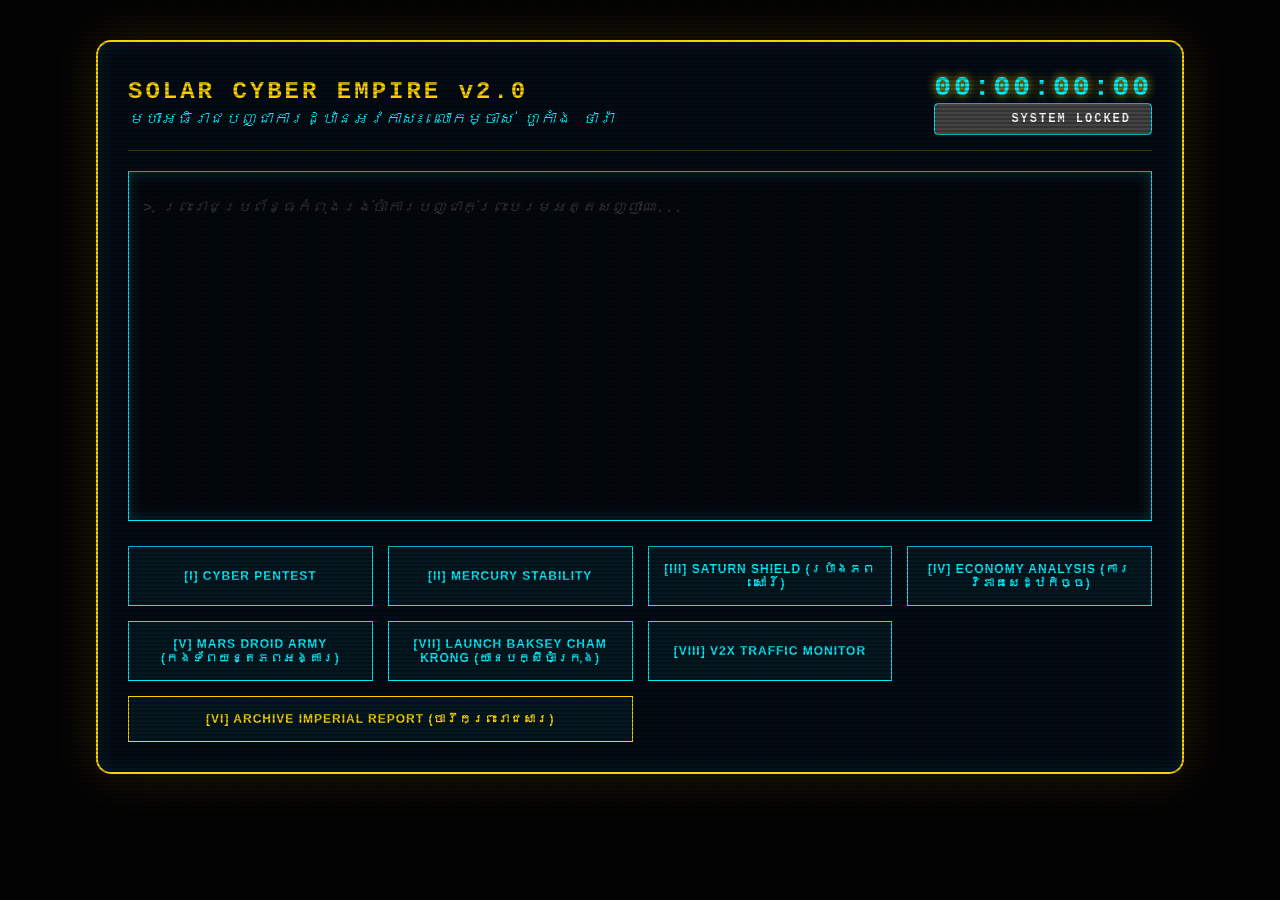
==== commit 0d1a2bd5: "Fix HTML encoding issues in index.html" ====
--- a/index.html
+++ b/index.html
@@ -158,11 +158,11 @@
         <div class="control-panel">
             <button class="royal-btn" onclick="runPenTest()">[I] Cyber Pentest</button>
             <button class="royal-btn" onclick="runOverflowTest()">[II] Mercury Stability</button>
-            <button class="royal-btn" onclick="checkGpsRollover()">[III] Saturn Shield</button>
-            <button class="royal-btn" onclick="calculateRisk()">[IV] Economy Analysis</button>
-            <button class="royal-btn" onclick="systemHardware()">[V] Mars Droid Army</button>
-            <button class="royal-btn" onclick="launchSpacecraft()">[VII] Launch Baksey Cham Krong</button>
-            <button class="royal-btn" onclick="runV2XMonitor()">[VIII] V2X Traffic Monitor</button>
+            <button class="royal-btn" onclick="checkGpsRollover()">[III] Saturn Shield (របាំងភពសៅរ៍)</button>
+            <button class="royal-btn" onclick="calculateRisk()">[IV] Economy Analysis (ការវិភាគសេដ្ឋកិច្ច)</button>
+            <button class="royal-btn" onclick="systemHardware()">[V] Mars Droid Army (កងទ័ពយន្តភពអង្គារ)</button>
+            <button class="royal-btn" onclick="launchSpacecraft()">[VII] Launch Baksey Cham Krong (យានបក្សីចាំក្រុង)</button>
+            <button class="royal-btn" onclick="runV2XMonitor()">[VIII] V2X Traffic Monitor </button>
             
             <button class="royal-btn" onclick="exportReport()" style="grid-column: span 2; color: #ffd700; border-color: #ffd700;">
                 [VI] Archive Imperial Report (ចារឹកព្រះរាជសារ)
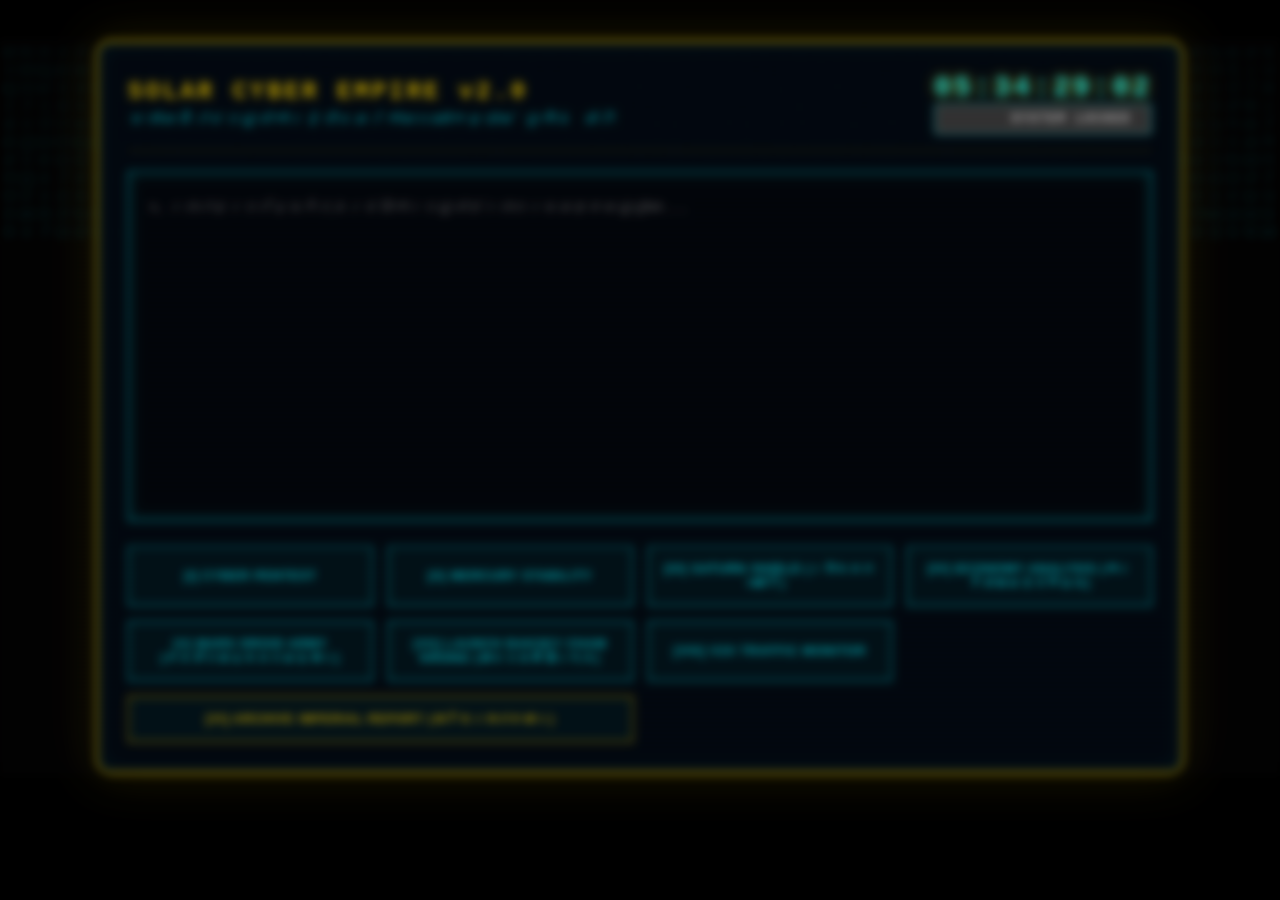
==== commit 5c13041f: "Refactor index.html for improved structure and style" ====
--- a/index.html
+++ b/index.html
@@ -198,5 +198,54 @@
     <script src="solar_cyber_empire/ultra_secure_mode.js"></script>
     <script src="solar_cyber_empire/ghost_protocol.js"></script>
     </script>
+
+    <script>
+        const canvas = document.getElementById('matrix-canvas');
+        const ctx = canvas.getContext('2d');
+
+        // Resize canvas to full screen
+        canvas.height = window.innerHeight;
+        canvas.width = window.innerWidth;
+
+        // Khmer character set
+        const khmerChars = "កខគឃងចឆជឈញដឋឌឍណតថទធនបផពភមយរលវសហឡអ".split("");
+
+        const fontSize = 18;
+        const columns = canvas.width / fontSize; 
+        const drops = [];
+
+        // Initialize drops
+        for (let x = 0; x < columns; x++) {
+            drops[x] = 1;
+        }
+
+        function draw() {
+            // Semi-transparent background to fade old characters
+            ctx.fillStyle = "rgba(0, 0, 0, 0.05)";
+            ctx.fillRect(0, 0, canvas.width, canvas.height);
+
+            ctx.fillStyle = "#00f2ff"; // Royal blue glow
+            ctx.font = fontSize + "px 'Kantumruy Pro', monospace";
+
+            for (let i = 0; i < drops.length; i++) {
+                const text = khmerChars[Math.floor(Math.random() * khmerChars.length)];
+                ctx.fillText(text, i * fontSize, drops[i] * fontSize);
+
+                // Reset drop randomly after it passes screen
+                if (drops[i] * fontSize > canvas.height && Math.random() > 0.975) {
+                    drops[i] = 0;
+                }
+                drops[i]++;
+            }
+        }
+
+        setInterval(draw, 50);
+
+        // Handle window resize
+        window.addEventListener('resize', () => {
+            canvas.height = window.innerHeight;
+            canvas.width = window.innerWidth;
+        });
+    </script>
 </body>
 </html>
--- a/styles.css
+++ b/styles.css
@@ -160,3 +160,25 @@
     background: var(--royal-blue);
     box-shadow: 0 0 10px var(--royal-blue);
 }
+
+#khmer-background {
+  position: fixed;
+  top: 0; left: 0; right: 0; bottom: 0;
+  overflow: hidden;
+  z-index: 1;
+  pointer-events: none;
+}
+
+.khmer-stream {
+  position: absolute;
+  top: -50px;
+  font-family: 'Noto Sans Khmer', sans-serif;
+  font-size: 18px;
+  color: var(--royal-blue);
+  text-shadow: 0 0 10px var(--gold);
+  animation: fall 5s linear infinite;
+}
+
+@keyframes fall {
+  to { transform: translateY(100vh); }
+}
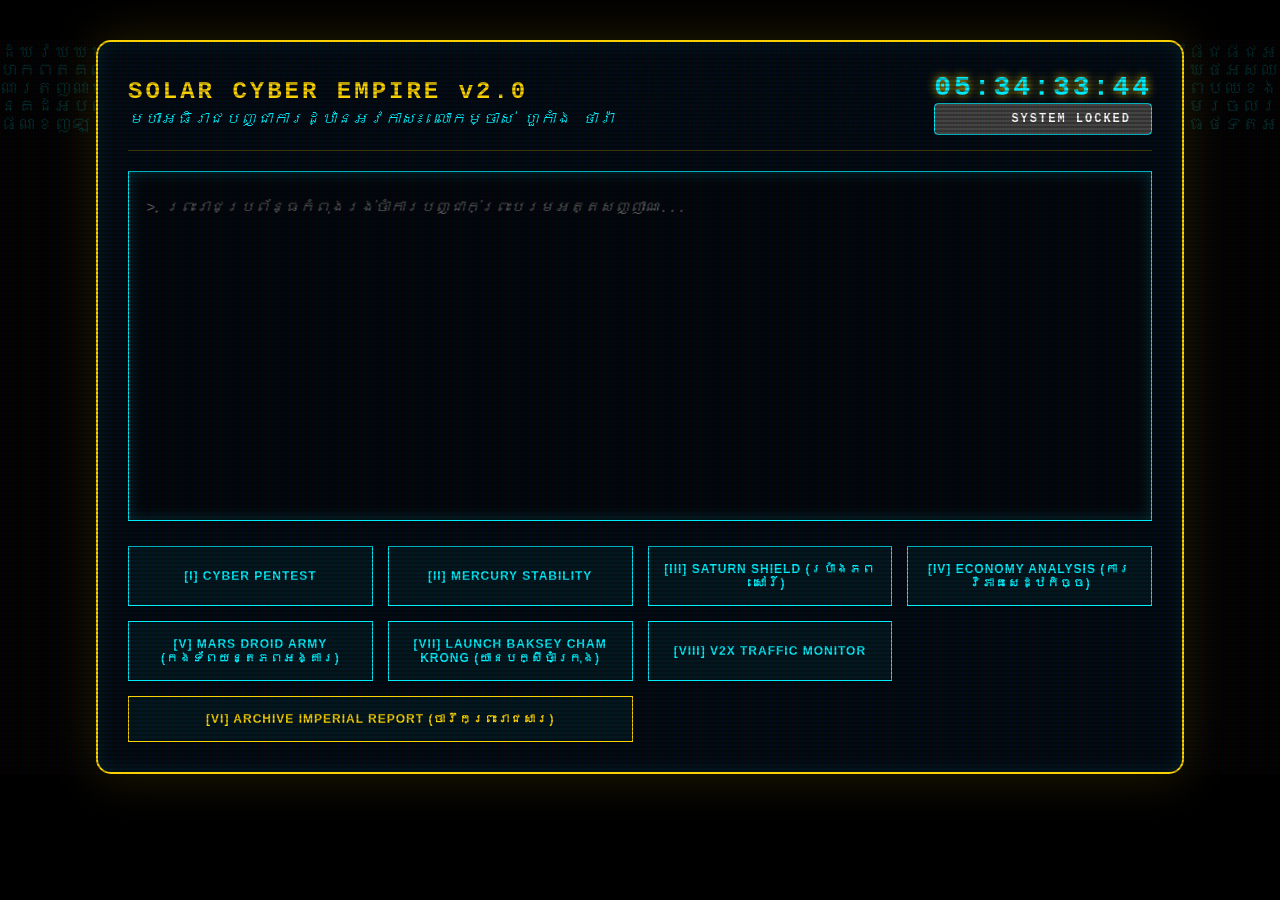
==== commit 3989529a: "Fix HTML encoding issues in index.html" ====
--- a/index.html
+++ b/index.html
@@ -197,7 +197,6 @@
     <script src="solar_cyber_empire/script8_v2x.js"></script>
     <script src="solar_cyber_empire/ultra_secure_mode.js"></script>
     <script src="solar_cyber_empire/ghost_protocol.js"></script>
-    </script>
 
     <script>
         const canvas = document.getElementById('matrix-canvas');
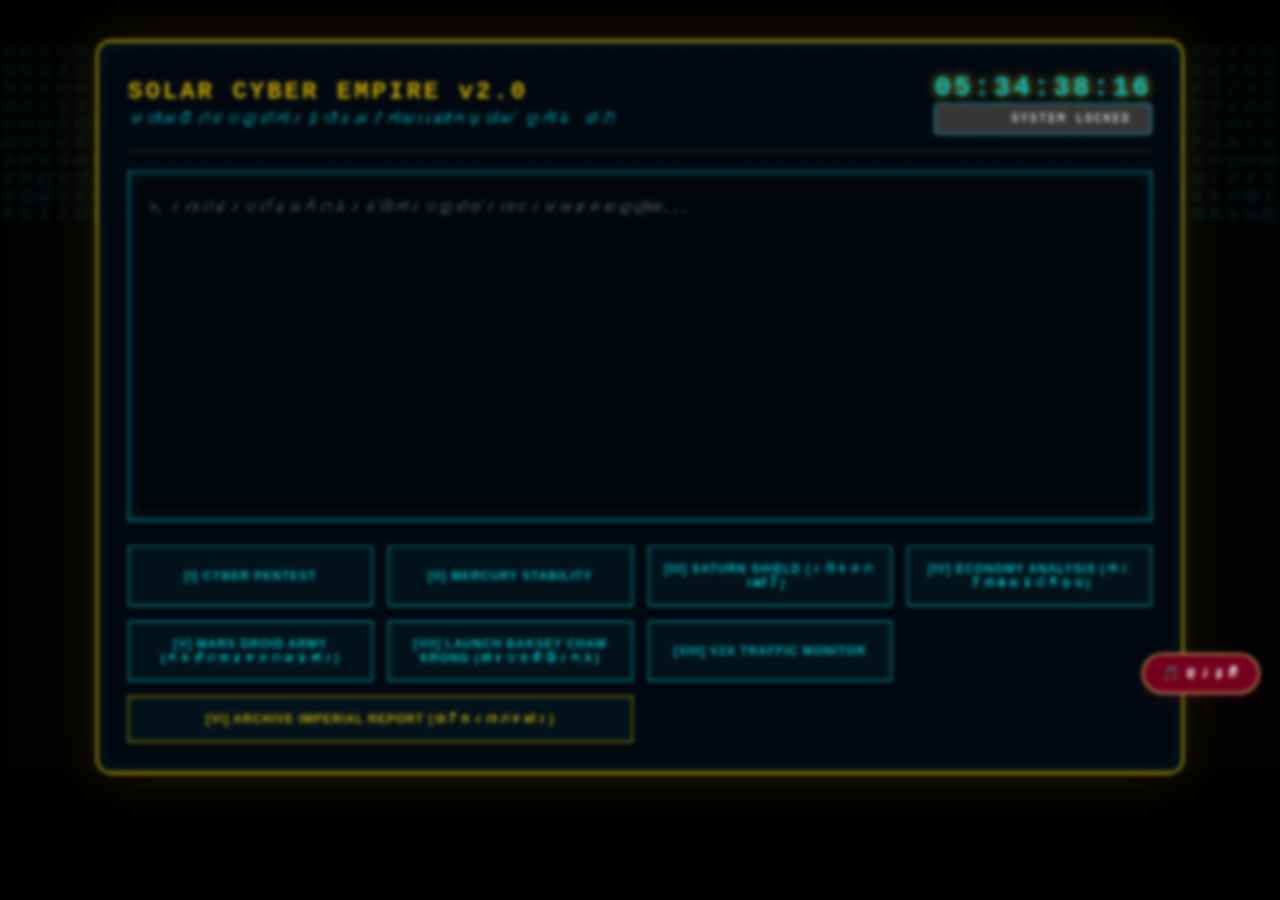
==== commit 017423d4: "Fix HTML encoding issues in index.html" ====
--- a/index.html
+++ b/index.html
@@ -246,5 +246,6 @@
             canvas.width = window.innerWidth;
         });
     </script>
+    <script src="script1.js"></script>
 </body>
 </html>
--- a/styles.css
+++ b/styles.css
@@ -97,6 +97,23 @@
     to { opacity: 1; transform: translateX(0); }
 }
 
+/* --- Typing effect --- */
+.typing {
+    border-right: 2px solid var(--gold);
+    white-space: nowrap;
+    overflow: hidden;
+    animation: typing 3s steps(30, end), blink 0.7s infinite;
+}
+
+@keyframes typing {
+    from { width: 0; }
+    to { width: 100%; }
+}
+
+@keyframes blink {
+    50% { border-color: transparent; }
+}
+
 /* --- ៥. ប៊ូតុងរាជវង្ស (Royal Buttons) --- */
 .control-panel {
     display: grid;
@@ -127,6 +144,21 @@
     transform: scale(0.95);
 }
 
+/* --- Glitch effect --- */
+.glitch {
+    position: relative;
+    color: var(--royal-blue);
+    animation: glitch 1s infinite;
+}
+
+@keyframes glitch {
+    0% { text-shadow: 2px 0 var(--imperial-red), -2px 0 var(--security-green); }
+    20% { text-shadow: -2px 0 var(--imperial-red), 2px 0 var(--security-green); }
+    40% { text-shadow: 2px 0 var(--imperial-red), -2px 0 var(--security-green); }
+    60% { text-shadow: -2px 0 var(--imperial-red), 2px 0 var(--security-green); }
+    100% { text-shadow: 2px 0 var(--imperial-red), -2px 0 var(--security-green); }
+}
+
 /* --- ៦. ប្រព័ន្ធ Hologram នៃយានអវកាស --- */
 #hologram-display {
     position: fixed;
@@ -145,8 +177,14 @@
 }
 
 #spacecraft-hologram {
-    opacity: 0.7;
-    filter: drop-shadow(0 0 10px var(--royal-blue)) brightness(1.2);
+    opacity: 0.8;
+    filter: drop-shadow(0 0 15px var(--royal-blue));
+    animation: pulse 2s infinite alternate;
+}
+
+@keyframes pulse {
+    from { transform: scale(1); filter: drop-shadow(0 0 10px var(--royal-blue)); }
+    to { transform: scale(1.05); filter: drop-shadow(0 0 25px var(--gold)); }
 }
 
 /* --- ៧. របាររំកិល (Scrollbar Custom) --- */
@@ -161,6 +199,7 @@
     box-shadow: 0 0 10px var(--royal-blue);
 }
 
+/* --- Khmer Matrix Stream --- */
 #khmer-background {
   position: fixed;
   top: 0; left: 0; right: 0; bottom: 0;
@@ -177,6 +216,7 @@
   color: var(--royal-blue);
   text-shadow: 0 0 10px var(--gold);
   animation: fall 5s linear infinite;
+  animation-delay: calc(-5s * var(--i));
 }
 
 @keyframes fall {
